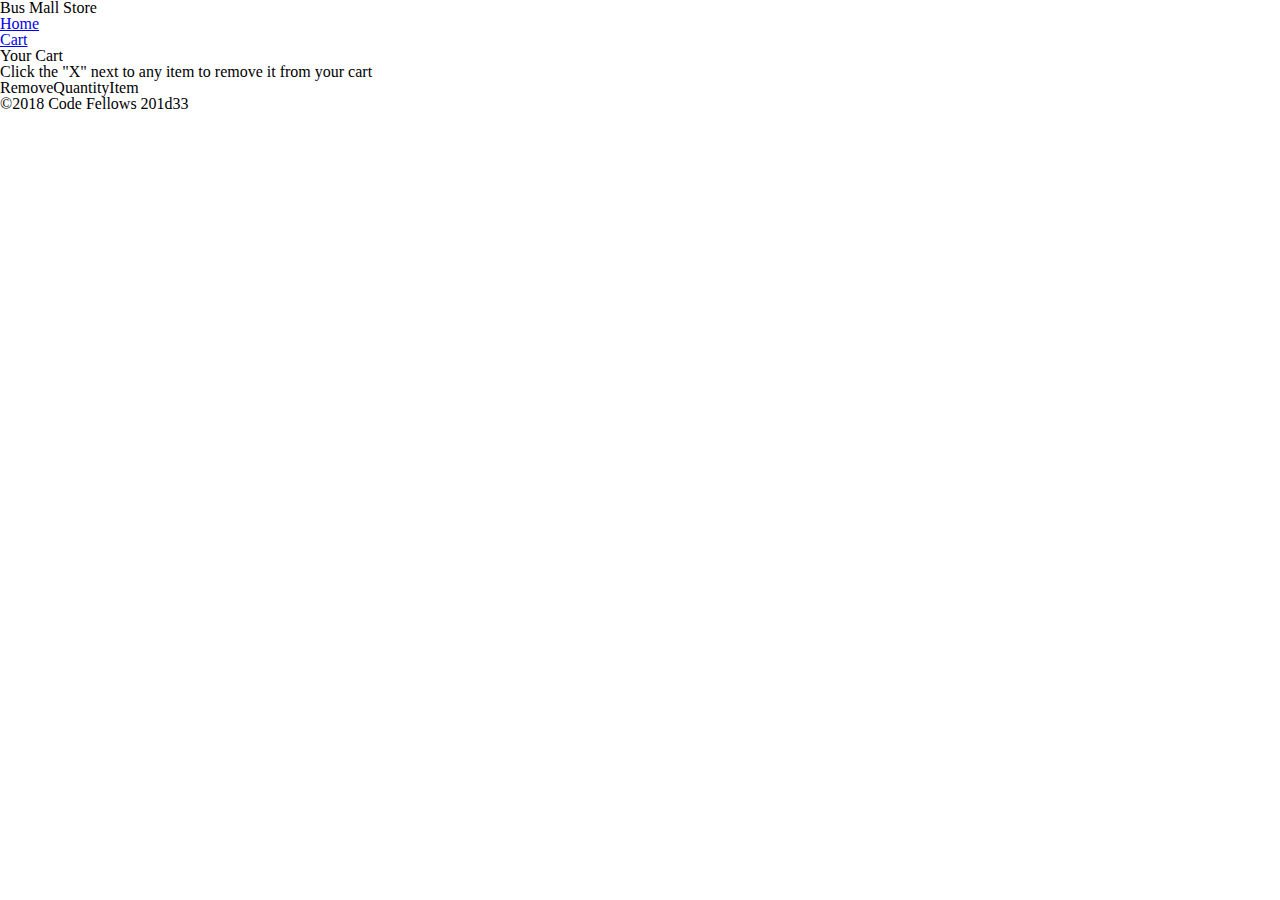
==== cart.html @ 4e68d374 "initial commit" ====
<!DOCTYPE html>
<html>

  <head>
    <title>Bus Mall Store</title>
    <link rel="stylesheet" href="css/reset.css" />
    <link rel="stylesheet" href="css/style.css" />
  </head>
  
  <body>
  
    <header>
        <h1>Bus Mall Store</h1>
        <nav>
            <ul>
                <li><a href="index.html">Home</a></li>
                <li><a href="cart.html">Cart</a><span id="itemCount"></span></li>
            </ul>
        </nav>
    </header>

    <main>

      <section class="deck col-1">
        <div class="card">
          <header>
            <h1>Your Cart</h1>
          </header>
          <div class="copy">
              <ol>
                <li>Click the "X" next to any item to remove it from your cart</li>
              </ol>
          </div>
        </div>
      </section>

      <section class="deck col-1">
        <div class="card">
            <table id="cart">
                <thead>
                    <tr>
                        <th>Remove</th>
                        <th>Quantity</th>
                        <th>Item</th>
                    </tr>
                </thead>
                <tbody></tbody>
                <tfoot></tfoot>
            </table>
        </div>
      </section>
        
    </main>

    <footer>
        <p>&copy;2018 Code Fellows 201d33</p>
    </footer>

    <script src='js/app.js'></script>
    <script src='js/cart.js'></script>
</body>

</html>
---- css/style.css ----
/* TODO: Make it awesome */
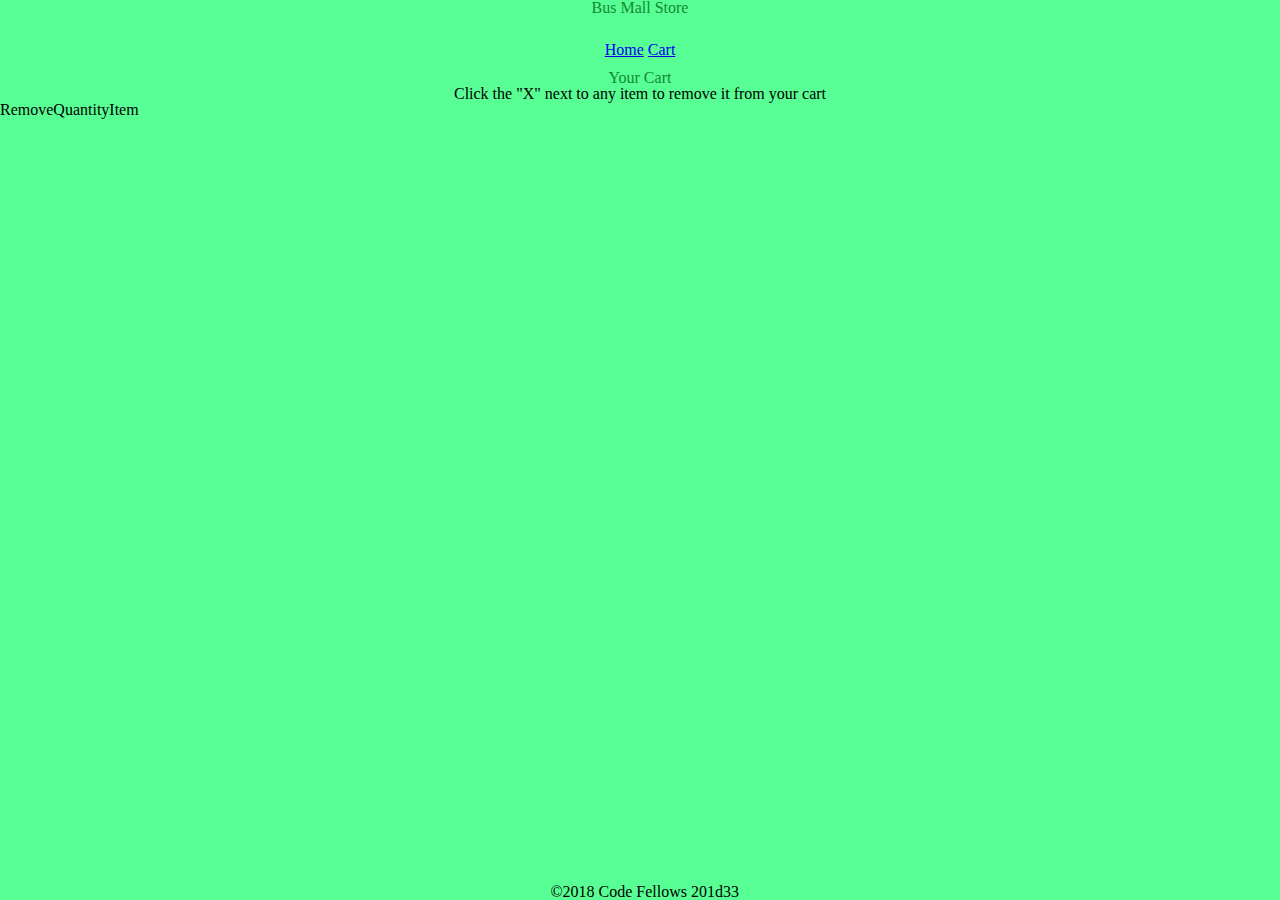
==== commit 8350824f: "fix css on cart page" ====
--- a/cart.html
+++ b/cart.html
@@ -10,23 +10,23 @@
   <body>
   
     <header>
-        <h1>Bus Mall Store</h1>
-        <nav>
-            <ul>
+        <h1 class='center'>Bus Mall Store</h1>
+        <nav class='center'>
+            <ul class='ul-nav cart-nav'>
                 <li><a href="index.html">Home</a></li>
                 <li><a href="cart.html">Cart</a><span id="itemCount"></span></li>
             </ul>
         </nav>
     </header>
 
-    <main>
+    <main class='center'>
 
-      <section class="deck col-1">
-        <div class="card">
-          <header>
+      <section class="deck col-1 ">
+        <div class="card ">
+          <header  lass='h1-cart'>
             <h1>Your Cart</h1>
           </header>
-          <div class="copy">
+          <div class="copy center">
               <ol>
                 <li>Click the "X" next to any item to remove it from your cart</li>
               </ol>
@@ -34,9 +34,9 @@
         </div>
       </section>
 
-      <section class="deck col-1">
-        <div class="card">
-            <table id="cart">
+      <section class="deck col-1 ">
+        <div class="card center">
+            <table id="cart ">
                 <thead>
                     <tr>
                         <th>Remove</th>
--- a/css/style.css
+++ b/css/style.css
@@ -1 +1,61 @@
-/* TODO: Make it awesome */+/* TODO: Make it awesome */
+.center {
+  text-align: center;
+}
+
+body{
+  background : #57FF94;
+}
+
+h1 {
+  color:#138A36;
+}
+main {
+margin: auto;
+border: thin 5px 100% black;
+width: 100%;
+}
+
+ul-nav {
+  display: inline-block;
+  width: 40%;
+  text-align: center;
+  margin-top: 9%;
+  list-style-type: square;
+}
+.card  h1 {
+  text-align: center;
+}
+
+
+nav li {
+  display: inline-block;
+  margin-top: 2%;
+ 
+}
+
+.left{
+  float: left;
+  margin-top: 2%;
+  max-width: 40%;
+  margin-left: 5%;
+}
+
+car-ol {
+  margin-top: 2%;
+}
+.cart-nav {
+  margin-bottom: 1%;
+}
+.right {
+  float: right;
+  max-width: 40%;
+  margin-top: 3%;
+  margin-right: 5%;
+  padding: auto;
+}
+footer {
+  position: absolute;
+  bottom: 0;
+  left: 43%;
+}